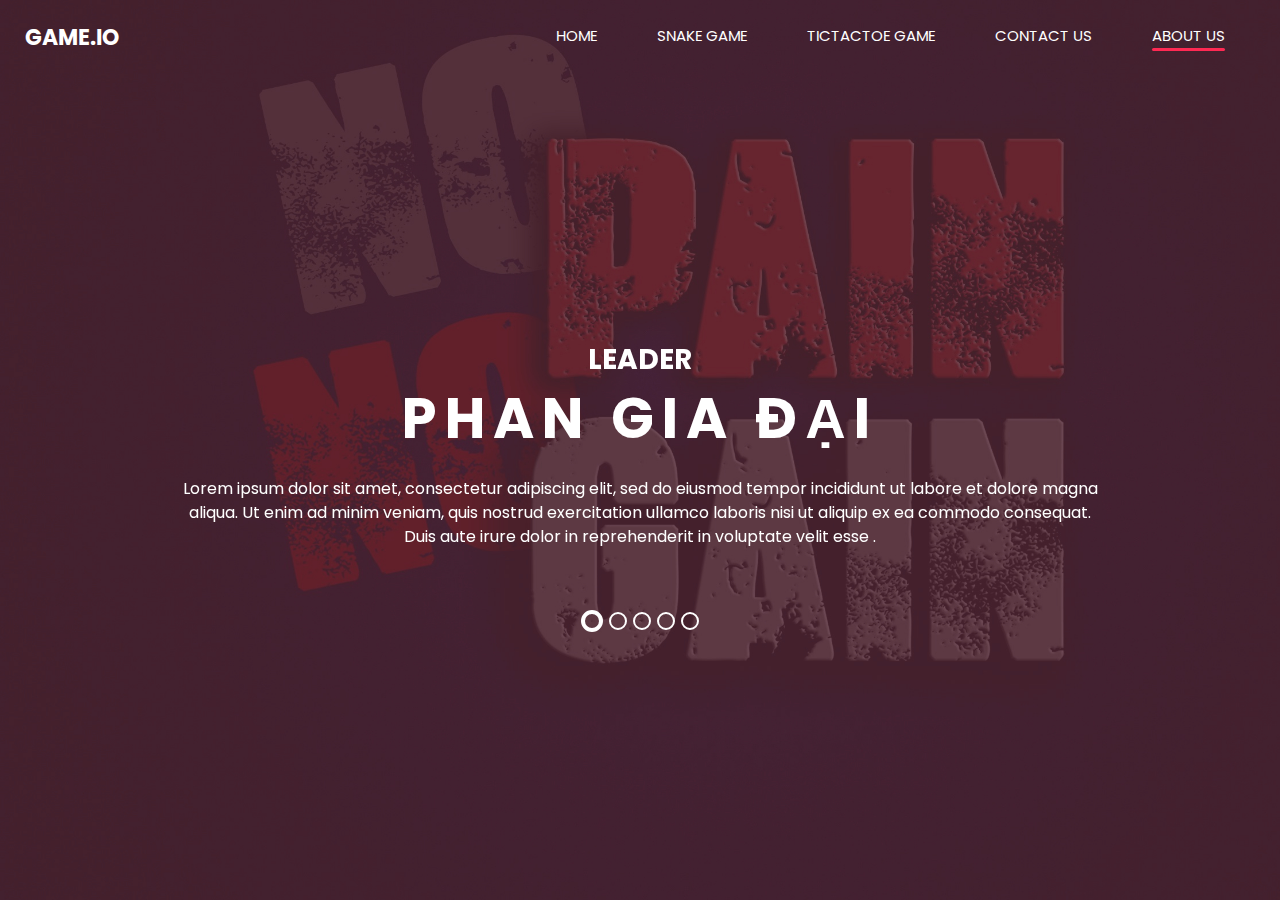
==== about.html @ 8a9aedfb "init-page" ====
<!DOCTYPE html>
<html>

<head>
    <!-- Basic -->
    <meta charset="utf-8" />
    <meta http-equiv="X-UA-Compatible" content="IE=edge" />
    <!-- Mobile Metas -->
    <meta name="viewport" content="width=device-width, initial-scale=1, shrink-to-fit=no" />
    <!-- Site Metas -->
    <meta name="keywords" content="" />
    <meta name="description" content="" />
    <meta name="author" content="" />

    <title>Game.io</title>

    <!-- slider stylesheet -->
    <link rel="stylesheet" type="text/css"
        href="https://cdnjs.cloudflare.com/ajax/libs/OwlCarousel2/2.3.4/assets/owl.carousel.min.css" />

    <!-- bootstrap core css -->
    <link rel="stylesheet" type="text/css" href="css/bootstrap.css" />

    <!-- fonts style -->
    <link href="https://fonts.googleapis.com/css?family=Poppins:400,600,700&display=swap" rel="stylesheet">
    <!-- Custom styles for this template -->
    <link href="css/style.css" rel="stylesheet" />
    <!-- responsive style -->
    <link href="css/responsive.css" rel="stylesheet" />
</head>

<body>
    <div class="hero_area">
        <!-- header section strats -->
        <header class="header_section">
            <div class="container-fluid">
                <nav class="navbar navbar-expand-lg custom_nav-container ">
                    <a class="navbar-brand" href="index.html">
                        <span>
                            Game.io
                        </span>
                    </a>
                    <button class="navbar-toggler" type="button" data-toggle="collapse"
                        data-target="#navbarSupportedContent" aria-controls="navbarSupportedContent"
                        aria-expanded="false" aria-label="Toggle navigation">
                        <span class="navbar-toggler-icon"></span>
                    </button>

                    <div class="collapse navbar-collapse" id="navbarSupportedContent">
                        <div class="d-flex ml-auto flex-column flex-lg-row align-items-center">
                            <ul class="navbar-nav  ">
                                <li class="nav-item ">
                                    <a class="nav-link" href="index.html">Home <span
                                            class="sr-only">(current)</span></a>
                                </li>
                                <li class="nav-item ">
                                    <a class="nav-link" href="snake.html"> Snake Game </a>
                                </li>
                                </li>
                                <li class="nav-item">
                                    <a class="nav-link" href="tictactoe.html"> tictactoe game</a>
                                </li>
                                <li class="nav-item">
                                    <a class="nav-link" href="contact.html"> Contact Us</a>
                                </li>
                                <li class="nav-item active">
                                    <a class="nav-link" href="about.html"> About Us</a>
                                </li>
                            </ul>

                        </div>
                    </div>
                </nav>
            </div>
        </header>
        <!-- end header section -->
        <!-- slider section -->
        <section class=" slider_section position-relative">
            <div id="carouselExampleIndicators" class="carousel slide" data-ride="carousel">
                <div class="carousel-inner">
                    <div class="carousel-item active">
                        <div class="container">
                            <div class="col-lg-10 col-md-11 mx-auto">
                                <div class="detail-box">
                                    <div>
                                        <h3>
                                            Leader
                                        </h3>
                                        <h1>
                                            Phan Gia Đại
                                        </h1>
                                        <p>
                                            Lorem ipsum dolor sit amet, consectetur adipiscing elit, sed do eiusmod
                                            tempor incididunt ut
                                            labore et dolore magna aliqua. Ut enim ad minim veniam, quis nostrud
                                            exercitation ullamco laboris
                                            nisi ut aliquip ex ea commodo consequat. Duis aute irure dolor in
                                            reprehenderit in voluptate velit
                                            esse .
                                        </p>
                                    </div>
                                </div>
                            </div>
                        </div>
                    </div>
                    <div class="carousel-item">
                        <div class="container">
                            <div class="col-lg-10 col-md-11 mx-auto">
                                <div class="detail-box">
                                    <div>
                                        <h3>
                                            Member
                                        </h3>

                                        <h1>
                                            Họ và tên
                                        </h1>
                                        <p>
                                            Lorem ipsum dolor sit amet, consectetur adipiscing elit, sed do eiusmod
                                            tempor incididunt ut
                                            labore et dolore magna aliqua. Ut enim ad minim veniam, quis nostrud
                                            exercitation ullamco laboris
                                            nisi ut aliquip ex ea commodo consequat. Duis aute irure dolor in
                                            reprehenderit in voluptate velit
                                            esse .
                                        </p>
                                    </div>
                                </div>
                            </div>
                        </div>
                    </div>
                    <div class="carousel-item">
                        <div class="container">
                            <div class="col-lg-10 col-md-11 mx-auto">
                                <div class="detail-box">
                                    <div>
                                        <h3>
                                            Member
                                        </h3>

                                        <h1>
                                            Họ và tên
                                        </h1>
                                        <p>
                                            Lorem ipsum dolor sit amet, consectetur adipiscing elit, sed do eiusmod
                                            tempor incididunt ut
                                            labore et dolore magna aliqua. Ut enim ad minim veniam, quis nostrud
                                            exercitation ullamco laboris
                                            nisi ut aliquip ex ea commodo consequat. Duis aute irure dolor in
                                            reprehenderit in voluptate velit
                                            esse .
                                        </p>

                                    </div>
                                </div>
                            </div>
                        </div>
                    </div>
                    <div class="carousel-item">
                        <div class="container">
                            <div class="col-lg-10 col-md-11 mx-auto">
                                <div class="detail-box">
                                    <div>
                                        <h3>
                                            Member
                                        </h3>

                                        <h1>
                                            Họ và tên
                                        </h1>
                                        <p>
                                            Lorem ipsum dolor sit amet, consectetur adipiscing elit, sed do eiusmod
                                            tempor incididunt ut
                                            labore et dolore magna aliqua. Ut enim ad minim veniam, quis nostrud
                                            exercitation ullamco laboris
                                            nisi ut aliquip ex ea commodo consequat. Duis aute irure dolor in
                                            reprehenderit in voluptate velit
                                            esse .
                                        </p>

                                    </div>
                                </div>
                            </div>
                        </div>
                    </div>
                    <div class="carousel-item">
                        <div class="container">
                            <div class="col-lg-10 col-md-11 mx-auto">
                                <div class="detail-box">
                                    <div>
                                        <h3>
                                            Member
                                        </h3>

                                        <h1>
                                            Họ và tên
                                        </h1>
                                        <p>
                                            Lorem ipsum dolor sit amet, consectetur adipiscing elit, sed do eiusmod
                                            tempor incididunt ut
                                            labore et dolore magna aliqua. Ut enim ad minim veniam, quis nostrud
                                            exercitation ullamco laboris
                                            nisi ut aliquip ex ea commodo consequat. Duis aute irure dolor in
                                            reprehenderit in voluptate velit
                                            esse .
                                        </p>

                                    </div>
                                </div>
                            </div>
                        </div>
                    </div>
                </div>
                <ol class="carousel-indicators">
                    <li data-target="#carouselExampleIndicators" data-slide-to="0" class="active"></li>
                    <li data-target="#carouselExampleIndicators" data-slide-to="1"></li>
                    <li data-target="#carouselExampleIndicators" data-slide-to="2"></li>
                    <li data-target="#carouselExampleIndicators" data-slide-to="3"></li>
                    <li data-target="#carouselExampleIndicators" data-slide-to="4"></li>
                </ol>
            </div>
        </section>
        <!-- end slider section -->
    </div>

    <script src="js/jquery-3.4.1.min.js"></script>
    <script src="js/bootstrap.js"></script>

</body>

</html>
---- css/style.css ----
body {
  font-family: 'Poppins', sans-serif;
  color: #000000;
  background-color: #ffffff;
}

.layout_padding {
  padding-top: 120px;
  padding-bottom: 120px;
}

.layout_padding2 {
  padding-top: 45px;
  padding-bottom: 45px;
}

.layout_padding2-top {
  padding-top: 45px;
}

.layout_padding2-bottom {
  padding-bottom: 45px;
}

.layout_padding-top {
  padding-top: 120px;
}

.layout_padding-bottom {
  padding-bottom: 120px;
}

.heading_container {
  display: -webkit-box;
  display: -ms-flexbox;
  display: flex;
  -webkit-box-pack: center;
  -ms-flex-pack: center;
  justify-content: center;
  text-align: center;
}

.heading_container h2 {
  font-weight: bold;
  position: relative;
  padding-bottom: 5px;
  text-transform: uppercase;
}

.heading_container h2::before {
  content: "";
  position: absolute;
  bottom: 0;
  left: 50%;
  width: 55px;
  height: 5px;
  background-color: #ff2953;
  -webkit-transform: translateX(-50%);
  transform: translateX(-50%);
}

/*header section*/
.hero_area {
  height: 100vh;
  display: -webkit-box;
  display: -ms-flexbox;
  display: flex;
  -webkit-box-orient: vertical;
  -webkit-box-direction: normal;
  -ms-flex-direction: column;
  flex-direction: column;
  background-image: url(../images/hero-bg.jpg);
  background-size: cover;
  background-attachment: fixed;
}

.sub_page .hero_area {
  height: auto;
}

.sub_page .who_section.layout_padding {
  padding-top: 0;
}

.hero_area.sub_pages {
  height: auto;
}

.header_section .container-fluid {
  padding-right: 25px;
  padding-left: 25px;
}

.header_section .nav_container {
  margin: 0 auto;
}

.custom_nav-container.navbar-expand-lg .navbar-nav .nav-item .nav-link {
  margin: 10px 30px;
  padding: 0;
  padding-bottom: 3px;
  color: #ffffff;
  text-align: center;
  position: relative;
  text-transform: uppercase;
  font-size: 15px;
}

.custom_nav-container.navbar-expand-lg .navbar-nav .nav-item .nav-link::after {
  display: none;
  content: "";
  position: absolute;
  left: 0;
  bottom: 0;
  width: 100%;
  height: 3px;
  border-radius: 5px;
  background-color: #ffffff;
}

.custom_nav-container.navbar-expand-lg .navbar-nav .nav-item.active a::after,
.custom_nav-container.navbar-expand-lg .navbar-nav .nav-item:hover a::after {
  display: block;
  background-color: #ff2953;
}

a,
a:hover,
a:focus {
  text-decoration: none;
}

a:hover,
a:focus {
  color: initial;
}

.btn,
.btn:focus {
  outline: none !important;
  -webkit-box-shadow: none;
  box-shadow: none;
}

/* .user_option {
  display: -webkit-box;
  display: -ms-flexbox;
  display: flex;
  -webkit-box-align: center;
  -ms-flex-align: center;
  align-items: center;
} */

/* .user_option a {
  color: #ffffff;
  margin: 10px 30px;
} */

.custom_nav-container .nav_search-btn {
  background-image: url(../images/search-icon.png);
  background-size: 22px;
  background-repeat: no-repeat;
  background-position-y: 7px;
  width: 35px;
  height: 35px;
  padding: 0;
  border: none;
}

.navbar-brand {
  display: -webkit-box;
  display: -ms-flexbox;
  display: flex;
  -webkit-box-align: center;
  -ms-flex-align: center;
  align-items: center;
  position: relative;
}

.navbar-brand span {
  font-size: 22px;
  text-transform: uppercase;
  font-weight: bold;
  color: #ffffff;
  position: relative;
  z-index: 3;
}

.custom_nav-container {
  z-index: 99999;
  padding: 15px 0;
}

.custom_nav-container .navbar-toggler {
  outline: none;
}

.custom_nav-container .navbar-toggler .navbar-toggler-icon {
  background-image: url(../images/menu.png);
  background-size: 55px;
}

/*end header section*/
.slider_section {
  -webkit-box-flex: 1;
  -ms-flex: 1;
  flex: 1;
  display: -webkit-box;
  display: -ms-flexbox;
  display: flex;
  -webkit-box-align: center;
  -ms-flex-align: center;
  align-items: center;
  color: #ffffff;
}

.slider_section #carouselExampleIndicators {
  width: 100%;
}

.slider_section .row {
  -webkit-box-align: center;
  -ms-flex-align: center;
  align-items: center;
}

.slider_section .box {
  margin: 125px 0;
}

.slider_section .detail-box {
  text-align: center;
}

.slider_section .detail-box h1,
.slider_section .detail-box h2,
.slider_section .detail-box h3 {
  text-transform: uppercase;
  font-weight: bold;
}

.slider_section .detail-box h2 {
  font-size: 2.5rem;
}

.slider_section .detail-box h1 {
  font-size: 3.5rem;
  font-weight: bold;
  letter-spacing: .5rem;
}

.slider_section .detail-box p {
  margin-top: 25px;
}

.slider_section .detail-box a {
  display: inline-block;
  padding: 8px 35px;
  background-color: transparent;
  border: 1.5px solid #ffffff;
  color: #ffffff;
  border-radius: 0px;
  -webkit-transition: -webkit-transform 0.3s;
  transition: -webkit-transform 0.3s;
  transition: transform 0.3s;
  transition: transform 0.3s, -webkit-transform 0.3s;
  text-transform: uppercase;
  margin-top: 35px;
}

.slider_section .detail-box a:hover {
  background-color: #ffffff;
  color: #000000;
}

.slider_section #carouselExampleIndicators .carousel-indicators {
  position: unset;
  margin: 0;
  margin-top: 45px;
  -webkit-box-align: center;
  -ms-flex-align: center;
  align-items: center;
}

.slider_section #carouselExampleIndicators .carousel-indicators li {
  width: 14px;
  height: 14px;
  background-color: transparent;
  border: 2px solid #ffffff;
  border-radius: 100%;
  opacity: 1;
}

.slider_section #carouselExampleIndicators .carousel-indicators li.active {
  border: 4px solid #ffffff;
}

.us_section {
  background-image: url(../images/us-bg.jpg);
  background-size: cover;
  background-attachment: fixed;
  color: #ffffff;
}

.us_section .us_container {
  padding-top: 25px;
}

.us_section .us_container .box {
  display: -webkit-box;
  display: -ms-flexbox;
  display: flex;
  -webkit-box-orient: vertical;
  -webkit-box-direction: normal;
  -ms-flex-direction: column;
  flex-direction: column;
  -webkit-box-align: center;
  -ms-flex-align: center;
  align-items: center;
  text-align: center;
  margin: 25px 10px 0 10px;
}

.us_section .us_container .box .img-box {
  height: 100px;
  display: -webkit-box;
  display: -ms-flexbox;
  display: flex;
  -webkit-box-align: center;
  -ms-flex-align: center;
  align-items: center;
  -webkit-box-pack: center;
  -ms-flex-pack: center;
  justify-content: center;
}

.us_section .us_container .box .img-box img {
  max-width: 100%;
}

.us_section .us_container .box .detail-box h5 {
  font-weight: bold;
}

.heathy_section {
  background-image: url(../images/healthy-bg.jpg);
  background-size: cover;
  background-attachment: fixed;
  color: #ffffff;
  text-align: center;
}

.heathy_section h2 {
  font-weight: bold;
}

.heathy_section p {
  margin-top: 35px;
}

.heathy_section .btn-box {
  display: -webkit-box;
  display: -ms-flexbox;
  display: flex;
  -webkit-box-pack: center;
  -ms-flex-pack: center;
  justify-content: center;
  margin-top: 45px;
}

.heathy_section .btn-box a {
  display: inline-block;
  padding: 8px 35px;
  background-color: transparent;
  border: 1.5px solid #ffffff;
  color: #ffffff;
  border-radius: 0;
  -webkit-transition: -webkit-transform 0.3s;
  transition: -webkit-transform 0.3s;
  transition: transform 0.3s;
  transition: transform 0.3s, -webkit-transform 0.3s;
  text-transform: uppercase;
}

.heathy_section .btn-box a:hover {
  background-color: #ffffff;
  color: #000000;
}

.trainer_section {
  background-image: url(../images/trainer-bg.jpg);
  background-size: cover;
  background-attachment: fixed;
  color: #ffffff;
}

.trainer_section .box {
  margin-top: 55px;
  display: -webkit-box;
  display: -ms-flexbox;
  display: flex;
  -webkit-box-orient: vertical;
  -webkit-box-direction: normal;
  -ms-flex-direction: column;
  flex-direction: column;
  -webkit-box-align: center;
  -ms-flex-align: center;
  align-items: center;
  text-align: center;
}

.trainer_section .box .name h5 {
  font-weight: bold;
  margin-bottom: 15px;
}

.trainer_section .box .img-box {
  border-radius: 15px;
  overflow: hidden;
}

.trainer_section .box .img-box img {
  width: 100%;
}

.trainer_section .box .social_box {
  display: -webkit-box;
  display: -ms-flexbox;
  display: flex;
  -webkit-box-pack: justify;
  -ms-flex-pack: justify;
  justify-content: space-between;
  width: 225px;
  padding: 12px 45px;
  background-color: #ffffff;
  border-radius: 50px;
  margin-top: -25px;
}

.contact_section {
  position: relative;
  background-color: #27223f;
  color: #ffffff;
}

.contact_section .heading_container {
  -webkit-box-pack: start;
  -ms-flex-pack: start;
  justify-content: start;
}

.contact_section .heading_container h2::before {
  text-align: left;
  left: 0;
  -webkit-transform: none;
  transform: none;
}

.contact_section .row {
  -webkit-box-align: center;
  -ms-flex-align: center;
  align-items: center;
}

.contact_section .img-box img {
  width: 100%;
}

.contact_section .form_container {
  padding: 45px 0 45px 15px;
}

.contact_section input {
  width: 100%;
  border: none;
  background-color: #ffffff;
  outline: none;
  color: #000000;
  margin-top: 25px;
  padding: 12px;
}

.contact_section input::-webkit-input-placeholder {
  color: #2a2a2c;
}

.contact_section input:-ms-input-placeholder {
  color: #2a2a2c;
}

.contact_section input::-ms-input-placeholder {
  color: #2a2a2c;
}

.contact_section input::placeholder {
  color: #2a2a2c;
}

.contact_section input.message-box {
  padding: 45px 12px;
}

.contact_section button {
  padding: 10px 65px;
  outline: none;
  border: none;
  color: #ffffff;
  background: #ff2953;
  margin: 45px 0 0 auto;
  text-transform: uppercase;
}

.info_section {
  background-color: #252233;
}

.info_items {
  width: 70%;
  margin: 0 auto;
  display: -webkit-box;
  display: -ms-flexbox;
  display: flex;
  -webkit-box-pack: justify;
  -ms-flex-pack: justify;
  justify-content: space-between;
}

.info_items .item {
  width: 200px;
  display: -webkit-box;
  display: -ms-flexbox;
  display: flex;
  -webkit-box-orient: vertical;
  -webkit-box-direction: normal;
  -ms-flex-direction: column;
  flex-direction: column;
  -webkit-box-align: center;
  -ms-flex-align: center;
  align-items: center;
  text-align: center;
}

.info_items .item .img-box {
  width: 80px;
  height: 80px;
  border-radius: 100%;
  background-repeat: no-repeat;
  background-position: center;
}

.info_items .item .detail-box {
  margin-top: 5px;
  color: #fff;
}

.info_items {
  position: relative;
}

.info_items a {
  position: relative;
}

.info_items .item .img-box.box-1 {
  background-image: url(../images/location-white.png);
}

.info_items .item .img-box.box-2 {
  background-image: url(../images/telephone-white.png);
}

.info_items .item .img-box.box-3 {
  background-image: url(../images/envelope-white.png);
}

/* footer section*/
.footer_section {
  background-color: #fbfdfd;
  padding: 20px;
  font-weight: 500;
}

.footer_section p {
  color: #292929;
  margin: 0;
  text-align: center;
}

.footer_section a {
  color: #292929;
}

/* end footer section*/
/*# sourceMappingURL=style.css.map */
---- css/responsive.css ----
@media (max-width: 1120px) {}

@media (max-width: 992px) {
    .hero_area {
        height: auto;
    }

    .custom_nav-container .nav_search-btn {
        background-position: center;
        margin-top: 10px;
    }

    .slider_section {
        padding-top: 45px;
        padding-bottom: 75px;
    }

    .info_items {
        width: 100%;
    }
}

@media (max-width: 768px) {
    .contact_section .form_container {
        padding: 45px 0;
    }

    .info_items {
        flex-direction: column;
        align-items: center;
    }

    .contact_section .heading_container {
        justify-content: center;
    }

    .contact_section .heading_container h2::before {
        left: 50%;
        transform: translateX(-50%);
    }

    .contact_section button {
        margin: 45px auto 0 auto;
    }
}


@media (max-width: 576px) {
    .slider_section .detail-box h1 {
        font-size: 3rem;
    }
}

@media (max-width: 480px) {}

@media (max-width: 420px) {
    .slider_section .detail-box h1 {
        letter-spacing: .3rem;
    }
}

@media (max-width: 360px) {}

@media (min-width: 1200px) {
    .container {
        max-width: 1170px;
    }
}
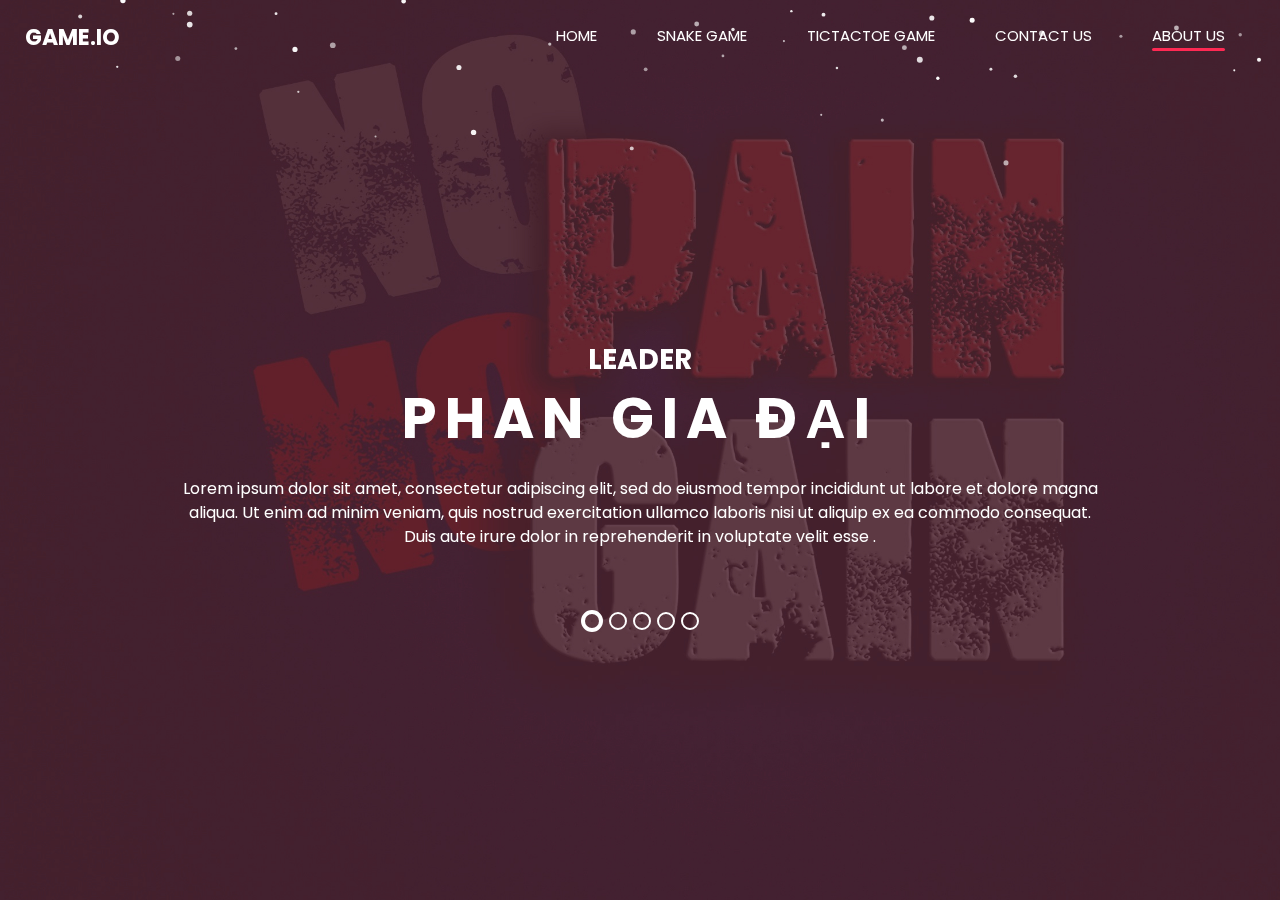
==== commit 9e5f138a: "add snow effect" ====
--- a/about.html
+++ b/about.html
@@ -30,201 +30,204 @@
 </head>
 
 <body>
-    <div class="hero_area">
-        <!-- header section strats -->
-        <header class="header_section">
-            <div class="container-fluid">
-                <nav class="navbar navbar-expand-lg custom_nav-container ">
-                    <a class="navbar-brand" href="index.html">
-                        <span>
-                            Game.io
-                        </span>
-                    </a>
-                    <button class="navbar-toggler" type="button" data-toggle="collapse"
-                        data-target="#navbarSupportedContent" aria-controls="navbarSupportedContent"
-                        aria-expanded="false" aria-label="Toggle navigation">
-                        <span class="navbar-toggler-icon"></span>
-                    </button>
-
-                    <div class="collapse navbar-collapse" id="navbarSupportedContent">
-                        <div class="d-flex ml-auto flex-column flex-lg-row align-items-center">
-                            <ul class="navbar-nav  ">
-                                <li class="nav-item ">
-                                    <a class="nav-link" href="index.html">Home <span
-                                            class="sr-only">(current)</span></a>
-                                </li>
-                                <li class="nav-item ">
-                                    <a class="nav-link" href="snake.html"> Snake Game </a>
-                                </li>
-                                </li>
-                                <li class="nav-item">
-                                    <a class="nav-link" href="tictactoe.html"> tictactoe game</a>
-                                </li>
-                                <li class="nav-item">
-                                    <a class="nav-link" href="contact.html"> Contact Us</a>
-                                </li>
-                                <li class="nav-item active">
-                                    <a class="nav-link" href="about.html"> About Us</a>
-                                </li>
-                            </ul>
-
+    <section class="sky">
+        <div class="hero_area">
+            <!-- header section strats -->
+            <header class="header_section">
+                <div class="container-fluid">
+                    <nav class="navbar navbar-expand-lg custom_nav-container ">
+                        <a class="navbar-brand" href="index.html">
+                            <span>
+                                Game.io
+                            </span>
+                        </a>
+                        <button class="navbar-toggler" type="button" data-toggle="collapse"
+                            data-target="#navbarSupportedContent" aria-controls="navbarSupportedContent"
+                            aria-expanded="false" aria-label="Toggle navigation">
+                            <span class="navbar-toggler-icon"></span>
+                        </button>
+    
+                        <div class="collapse navbar-collapse" id="navbarSupportedContent">
+                            <div class="d-flex ml-auto flex-column flex-lg-row align-items-center">
+                                <ul class="navbar-nav  ">
+                                    <li class="nav-item ">
+                                        <a class="nav-link" href="index.html">Home <span
+                                                class="sr-only">(current)</span></a>
+                                    </li>
+                                    <li class="nav-item ">
+                                        <a class="nav-link" href="snake.html"> Snake Game </a>
+                                    </li>
+                                    </li>
+                                    <li class="nav-item">
+                                        <a class="nav-link" href="tictactoe.html"> tictactoe game</a>
+                                    </li>
+                                    <li class="nav-item">
+                                        <a class="nav-link" href="contact.html"> Contact Us</a>
+                                    </li>
+                                    <li class="nav-item active">
+                                        <a class="nav-link" href="about.html"> About Us</a>
+                                    </li>
+                                </ul>
+    
+                            </div>
+                        </div>
+                    </nav>
+                </div>
+            </header>
+            <!-- end header section -->
+            <!-- slider section -->
+            <section class=" slider_section position-relative">
+                <div id="carouselExampleIndicators" class="carousel slide" data-ride="carousel">
+                    <div class="carousel-inner">
+                        <div class="carousel-item active">
+                            <div class="container">
+                                <div class="col-lg-10 col-md-11 mx-auto">
+                                    <div class="detail-box">
+                                        <div>
+                                            <h3>
+                                                Leader
+                                            </h3>
+                                            <h1>
+                                                Phan Gia Đại
+                                            </h1>
+                                            <p>
+                                                Lorem ipsum dolor sit amet, consectetur adipiscing elit, sed do eiusmod
+                                                tempor incididunt ut
+                                                labore et dolore magna aliqua. Ut enim ad minim veniam, quis nostrud
+                                                exercitation ullamco laboris
+                                                nisi ut aliquip ex ea commodo consequat. Duis aute irure dolor in
+                                                reprehenderit in voluptate velit
+                                                esse .
+                                            </p>
+                                        </div>
+                                    </div>
+                                </div>
+                            </div>
+                        </div>
+                        <div class="carousel-item">
+                            <div class="container">
+                                <div class="col-lg-10 col-md-11 mx-auto">
+                                    <div class="detail-box">
+                                        <div>
+                                            <h3>
+                                                Thành Viên
+                                            </h3>
+    
+                                            <h1>
+                                                Nguyễn Đức Hải
+                                            </h1>
+                                            <p>
+                                                Lorem ipsum dolor sit amet, consectetur adipiscing elit, sed do eiusmod
+                                                tempor incididunt ut
+                                                labore et dolore magna aliqua. Ut enim ad minim veniam, quis nostrud
+                                                exercitation ullamco laboris
+                                                nisi ut aliquip ex ea commodo consequat. Duis aute irure dolor in
+                                                reprehenderit in voluptate velit
+                                                esse .
+                                            </p>
+                                        </div>
+                                    </div>
+                                </div>
+                            </div>
+                        </div>
+                        <div class="carousel-item">
+                            <div class="container">
+                                <div class="col-lg-10 col-md-11 mx-auto">
+                                    <div class="detail-box">
+                                        <div>
+                                            <h3>
+                                                Thành Viên
+                                            </h3>
+    
+                                            <h1>
+                                                Đoàn Quang Thiệu
+                                            </h1>
+                                            <p>
+                                                Lorem ipsum dolor sit amet, consectetur adipiscing elit, sed do eiusmod
+                                                tempor incididunt ut
+                                                labore et dolore magna aliqua. Ut enim ad minim veniam, quis nostrud
+                                                exercitation ullamco laboris
+                                                nisi ut aliquip ex ea commodo consequat. Duis aute irure dolor in
+                                                reprehenderit in voluptate velit
+                                                esse .
+                                            </p>
+    
+                                        </div>
+                                    </div>
+                                </div>
+                            </div>
+                        </div>
+                        <div class="carousel-item">
+                            <div class="container">
+                                <div class="col-lg-10 col-md-11 mx-auto">
+                                    <div class="detail-box">
+                                        <div>
+                                            <h3>
+                                                Thành Viên
+                                            </h3>
+    
+                                            <h1>
+                                                Nguyễn Quốc Chí
+                                            </h1>
+                                            <p>
+                                                Lorem ipsum dolor sit amet, consectetur adipiscing elit, sed do eiusmod
+                                                tempor incididunt ut
+                                                labore et dolore magna aliqua. Ut enim ad minim veniam, quis nostrud
+                                                exercitation ullamco laboris
+                                                nisi ut aliquip ex ea commodo consequat. Duis aute irure dolor in
+                                                reprehenderit in voluptate velit
+                                                esse .
+                                            </p>
+    
+                                        </div>
+                                    </div>
+                                </div>
+                            </div>
+                        </div>
+                        <div class="carousel-item">
+                            <div class="container">
+                                <div class="col-lg-10 col-md-11 mx-auto">
+                                    <div class="detail-box">
+                                        <div>
+                                            <h3>
+                                                Thành Viên
+                                            </h3>
+    
+                                            <h1>
+                                                Họ và tên
+                                            </h1>
+                                            <p>
+                                                Lorem ipsum dolor sit amet, consectetur adipiscing elit, sed do eiusmod
+                                                tempor incididunt ut
+                                                labore et dolore magna aliqua. Ut enim ad minim veniam, quis nostrud
+                                                exercitation ullamco laboris
+                                                nisi ut aliquip ex ea commodo consequat. Duis aute irure dolor in
+                                                reprehenderit in voluptate velit
+                                                esse .
+                                            </p>
+    
+                                        </div>
+                                    </div>
+                                </div>
+                            </div>
                         </div>
                     </div>
-                </nav>
-            </div>
-        </header>
-        <!-- end header section -->
-        <!-- slider section -->
-        <section class=" slider_section position-relative">
-            <div id="carouselExampleIndicators" class="carousel slide" data-ride="carousel">
-                <div class="carousel-inner">
-                    <div class="carousel-item active">
-                        <div class="container">
-                            <div class="col-lg-10 col-md-11 mx-auto">
-                                <div class="detail-box">
-                                    <div>
-                                        <h3>
-                                            Leader
-                                        </h3>
-                                        <h1>
-                                            Phan Gia Đại
-                                        </h1>
-                                        <p>
-                                            Lorem ipsum dolor sit amet, consectetur adipiscing elit, sed do eiusmod
-                                            tempor incididunt ut
-                                            labore et dolore magna aliqua. Ut enim ad minim veniam, quis nostrud
-                                            exercitation ullamco laboris
-                                            nisi ut aliquip ex ea commodo consequat. Duis aute irure dolor in
-                                            reprehenderit in voluptate velit
-                                            esse .
-                                        </p>
-                                    </div>
-                                </div>
-                            </div>
-                        </div>
-                    </div>
-                    <div class="carousel-item">
-                        <div class="container">
-                            <div class="col-lg-10 col-md-11 mx-auto">
-                                <div class="detail-box">
-                                    <div>
-                                        <h3>
-                                            Member
-                                        </h3>
-
-                                        <h1>
-                                            Họ và tên
-                                        </h1>
-                                        <p>
-                                            Lorem ipsum dolor sit amet, consectetur adipiscing elit, sed do eiusmod
-                                            tempor incididunt ut
-                                            labore et dolore magna aliqua. Ut enim ad minim veniam, quis nostrud
-                                            exercitation ullamco laboris
-                                            nisi ut aliquip ex ea commodo consequat. Duis aute irure dolor in
-                                            reprehenderit in voluptate velit
-                                            esse .
-                                        </p>
-                                    </div>
-                                </div>
-                            </div>
-                        </div>
-                    </div>
-                    <div class="carousel-item">
-                        <div class="container">
-                            <div class="col-lg-10 col-md-11 mx-auto">
-                                <div class="detail-box">
-                                    <div>
-                                        <h3>
-                                            Member
-                                        </h3>
-
-                                        <h1>
-                                            Họ và tên
-                                        </h1>
-                                        <p>
-                                            Lorem ipsum dolor sit amet, consectetur adipiscing elit, sed do eiusmod
-                                            tempor incididunt ut
-                                            labore et dolore magna aliqua. Ut enim ad minim veniam, quis nostrud
-                                            exercitation ullamco laboris
-                                            nisi ut aliquip ex ea commodo consequat. Duis aute irure dolor in
-                                            reprehenderit in voluptate velit
-                                            esse .
-                                        </p>
-
-                                    </div>
-                                </div>
-                            </div>
-                        </div>
-                    </div>
-                    <div class="carousel-item">
-                        <div class="container">
-                            <div class="col-lg-10 col-md-11 mx-auto">
-                                <div class="detail-box">
-                                    <div>
-                                        <h3>
-                                            Member
-                                        </h3>
-
-                                        <h1>
-                                            Họ và tên
-                                        </h1>
-                                        <p>
-                                            Lorem ipsum dolor sit amet, consectetur adipiscing elit, sed do eiusmod
-                                            tempor incididunt ut
-                                            labore et dolore magna aliqua. Ut enim ad minim veniam, quis nostrud
-                                            exercitation ullamco laboris
-                                            nisi ut aliquip ex ea commodo consequat. Duis aute irure dolor in
-                                            reprehenderit in voluptate velit
-                                            esse .
-                                        </p>
-
-                                    </div>
-                                </div>
-                            </div>
-                        </div>
-                    </div>
-                    <div class="carousel-item">
-                        <div class="container">
-                            <div class="col-lg-10 col-md-11 mx-auto">
-                                <div class="detail-box">
-                                    <div>
-                                        <h3>
-                                            Member
-                                        </h3>
-
-                                        <h1>
-                                            Họ và tên
-                                        </h1>
-                                        <p>
-                                            Lorem ipsum dolor sit amet, consectetur adipiscing elit, sed do eiusmod
-                                            tempor incididunt ut
-                                            labore et dolore magna aliqua. Ut enim ad minim veniam, quis nostrud
-                                            exercitation ullamco laboris
-                                            nisi ut aliquip ex ea commodo consequat. Duis aute irure dolor in
-                                            reprehenderit in voluptate velit
-                                            esse .
-                                        </p>
-
-                                    </div>
-                                </div>
-                            </div>
-                        </div>
-                    </div>
+                    <ol class="carousel-indicators">
+                        <li data-target="#carouselExampleIndicators" data-slide-to="0" class="active"></li>
+                        <li data-target="#carouselExampleIndicators" data-slide-to="1"></li>
+                        <li data-target="#carouselExampleIndicators" data-slide-to="2"></li>
+                        <li data-target="#carouselExampleIndicators" data-slide-to="3"></li>
+                        <li data-target="#carouselExampleIndicators" data-slide-to="4"></li>
+                    </ol>
                 </div>
-                <ol class="carousel-indicators">
-                    <li data-target="#carouselExampleIndicators" data-slide-to="0" class="active"></li>
-                    <li data-target="#carouselExampleIndicators" data-slide-to="1"></li>
-                    <li data-target="#carouselExampleIndicators" data-slide-to="2"></li>
-                    <li data-target="#carouselExampleIndicators" data-slide-to="3"></li>
-                    <li data-target="#carouselExampleIndicators" data-slide-to="4"></li>
-                </ol>
-            </div>
-        </section>
-        <!-- end slider section -->
-    </div>
+            </section>
+            <!-- end slider section -->
+        </div>
+    </section>
 
     <script src="js/jquery-3.4.1.min.js"></script>
     <script src="js/bootstrap.js"></script>
+    <script src="js/snoweffect.js"></script>
 
 </body>
 
--- a/css/style.css
+++ b/css/style.css
@@ -43,7 +43,7 @@
 .heading_container h2 {
   font-weight: bold;
   position: relative;
-  padding-bottom: 5px;
+  padding-bottom: 10px;
   text-transform: uppercase;
 }
 
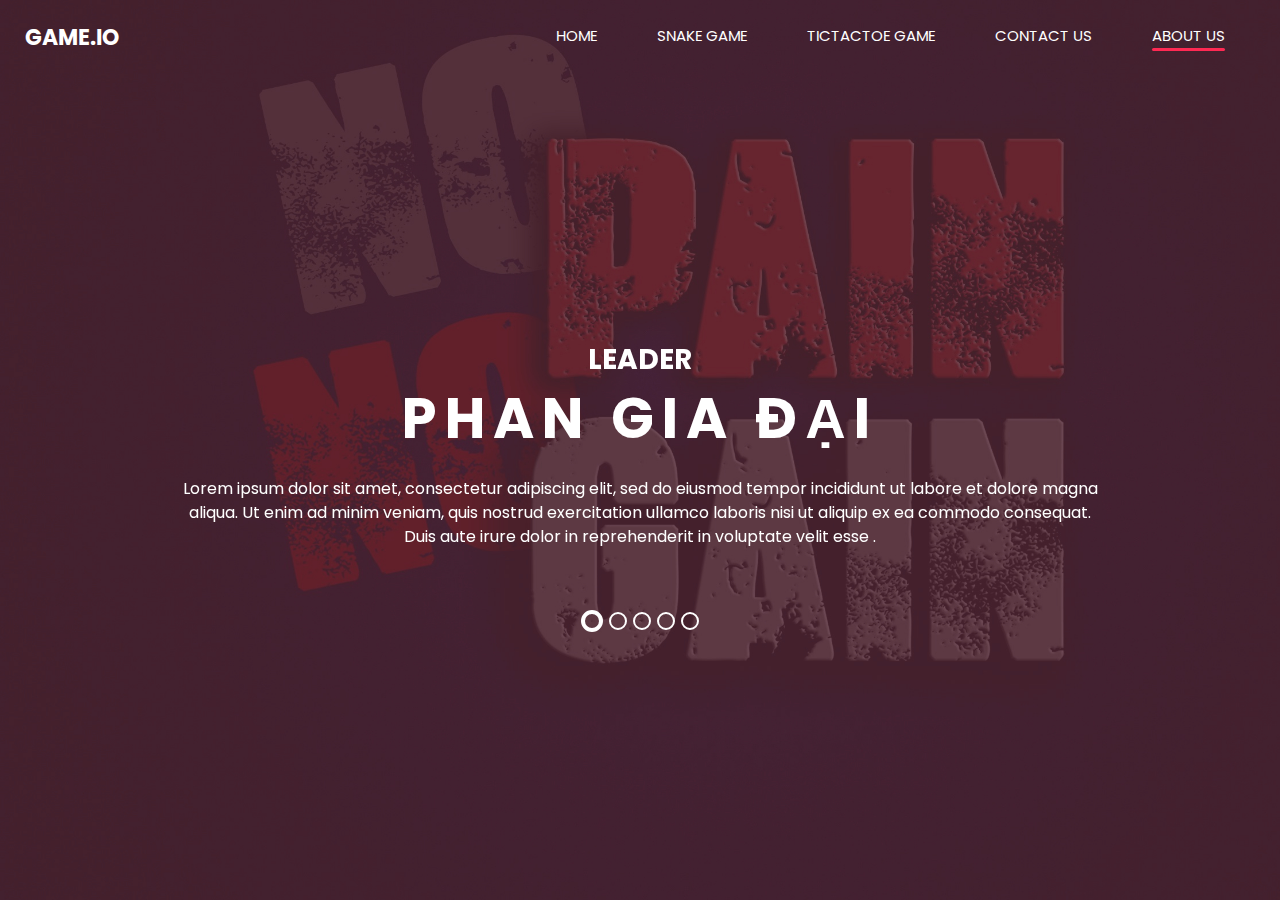
==== commit 14fbb87e: "delete snow" ====
--- a/about.html
+++ b/about.html
@@ -30,200 +30,198 @@
 </head>
 
 <body>
-    <section class="sky">
-        <div class="hero_area">
-            <!-- header section strats -->
-            <header class="header_section">
-                <div class="container-fluid">
-                    <nav class="navbar navbar-expand-lg custom_nav-container ">
-                        <a class="navbar-brand" href="index.html">
-                            <span>
-                                Game.io
-                            </span>
-                        </a>
-                        <button class="navbar-toggler" type="button" data-toggle="collapse"
-                            data-target="#navbarSupportedContent" aria-controls="navbarSupportedContent"
-                            aria-expanded="false" aria-label="Toggle navigation">
-                            <span class="navbar-toggler-icon"></span>
-                        </button>
-    
-                        <div class="collapse navbar-collapse" id="navbarSupportedContent">
-                            <div class="d-flex ml-auto flex-column flex-lg-row align-items-center">
-                                <ul class="navbar-nav  ">
-                                    <li class="nav-item ">
-                                        <a class="nav-link" href="index.html">Home <span
-                                                class="sr-only">(current)</span></a>
-                                    </li>
-                                    <li class="nav-item ">
-                                        <a class="nav-link" href="snake.html"> Snake Game </a>
-                                    </li>
-                                    </li>
-                                    <li class="nav-item">
-                                        <a class="nav-link" href="tictactoe.html"> tictactoe game</a>
-                                    </li>
-                                    <li class="nav-item">
-                                        <a class="nav-link" href="contact.html"> Contact Us</a>
-                                    </li>
-                                    <li class="nav-item active">
-                                        <a class="nav-link" href="about.html"> About Us</a>
-                                    </li>
-                                </ul>
-    
-                            </div>
-                        </div>
-                    </nav>
+    <div class="hero_area">
+        <!-- header section strats -->
+        <header class="header_section">
+            <div class="container-fluid">
+                <nav class="navbar navbar-expand-lg custom_nav-container ">
+                    <a class="navbar-brand" href="index.html">
+                        <span>
+                            Game.io
+                        </span>
+                    </a>
+                    <button class="navbar-toggler" type="button" data-toggle="collapse"
+                        data-target="#navbarSupportedContent" aria-controls="navbarSupportedContent"
+                        aria-expanded="false" aria-label="Toggle navigation">
+                        <span class="navbar-toggler-icon"></span>
+                    </button>
+
+                    <div class="collapse navbar-collapse" id="navbarSupportedContent">
+                        <div class="d-flex ml-auto flex-column flex-lg-row align-items-center">
+                            <ul class="navbar-nav  ">
+                                <li class="nav-item ">
+                                    <a class="nav-link" href="index.html">Home <span
+                                            class="sr-only">(current)</span></a>
+                                </li>
+                                <li class="nav-item ">
+                                    <a class="nav-link" href="snake.html"> Snake Game </a>
+                                </li>
+                                </li>
+                                <li class="nav-item">
+                                    <a class="nav-link" href="tictactoe.html"> tictactoe game</a>
+                                </li>
+                                <li class="nav-item">
+                                    <a class="nav-link" href="contact.html"> Contact Us</a>
+                                </li>
+                                <li class="nav-item active">
+                                    <a class="nav-link" href="about.html"> About Us</a>
+                                </li>
+                            </ul>
+
+                        </div>
+                    </div>
+                </nav>
+            </div>
+        </header>
+        <!-- end header section -->
+        <!-- slider section -->
+        <section class=" slider_section position-relative">
+            <div id="carouselExampleIndicators" class="carousel slide" data-ride="carousel">
+                <div class="carousel-inner">
+                    <div class="carousel-item active">
+                        <div class="container">
+                            <div class="col-lg-10 col-md-11 mx-auto">
+                                <div class="detail-box">
+                                    <div>
+                                        <h3>
+                                            Leader
+                                        </h3>
+                                        <h1>
+                                            Phan Gia Đại
+                                        </h1>
+                                        <p>
+                                            Lorem ipsum dolor sit amet, consectetur adipiscing elit, sed do eiusmod
+                                            tempor incididunt ut
+                                            labore et dolore magna aliqua. Ut enim ad minim veniam, quis nostrud
+                                            exercitation ullamco laboris
+                                            nisi ut aliquip ex ea commodo consequat. Duis aute irure dolor in
+                                            reprehenderit in voluptate velit
+                                            esse .
+                                        </p>
+                                    </div>
+                                </div>
+                            </div>
+                        </div>
+                    </div>
+                    <div class="carousel-item">
+                        <div class="container">
+                            <div class="col-lg-10 col-md-11 mx-auto">
+                                <div class="detail-box">
+                                    <div>
+                                        <h3>
+                                            Thành Viên
+                                        </h3>
+
+                                        <h1>
+                                            Nguyễn Đức Hải
+                                        </h1>
+                                        <p>
+                                            Lorem ipsum dolor sit amet, consectetur adipiscing elit, sed do eiusmod
+                                            tempor incididunt ut
+                                            labore et dolore magna aliqua. Ut enim ad minim veniam, quis nostrud
+                                            exercitation ullamco laboris
+                                            nisi ut aliquip ex ea commodo consequat. Duis aute irure dolor in
+                                            reprehenderit in voluptate velit
+                                            esse .
+                                        </p>
+                                    </div>
+                                </div>
+                            </div>
+                        </div>
+                    </div>
+                    <div class="carousel-item">
+                        <div class="container">
+                            <div class="col-lg-10 col-md-11 mx-auto">
+                                <div class="detail-box">
+                                    <div>
+                                        <h3>
+                                            Thành Viên
+                                        </h3>
+
+                                        <h1>
+                                            Đoàn Quang Thiệu
+                                        </h1>
+                                        <p>
+                                            Lorem ipsum dolor sit amet, consectetur adipiscing elit, sed do eiusmod
+                                            tempor incididunt ut
+                                            labore et dolore magna aliqua. Ut enim ad minim veniam, quis nostrud
+                                            exercitation ullamco laboris
+                                            nisi ut aliquip ex ea commodo consequat. Duis aute irure dolor in
+                                            reprehenderit in voluptate velit
+                                            esse .
+                                        </p>
+
+                                    </div>
+                                </div>
+                            </div>
+                        </div>
+                    </div>
+                    <div class="carousel-item">
+                        <div class="container">
+                            <div class="col-lg-10 col-md-11 mx-auto">
+                                <div class="detail-box">
+                                    <div>
+                                        <h3>
+                                            Thành Viên
+                                        </h3>
+
+                                        <h1>
+                                            Nguyễn Quốc Chí
+                                        </h1>
+                                        <p>
+                                            Lorem ipsum dolor sit amet, consectetur adipiscing elit, sed do eiusmod
+                                            tempor incididunt ut
+                                            labore et dolore magna aliqua. Ut enim ad minim veniam, quis nostrud
+                                            exercitation ullamco laboris
+                                            nisi ut aliquip ex ea commodo consequat. Duis aute irure dolor in
+                                            reprehenderit in voluptate velit
+                                            esse .
+                                        </p>
+
+                                    </div>
+                                </div>
+                            </div>
+                        </div>
+                    </div>
+                    <div class="carousel-item">
+                        <div class="container">
+                            <div class="col-lg-10 col-md-11 mx-auto">
+                                <div class="detail-box">
+                                    <div>
+                                        <h3>
+                                            Thành Viên
+                                        </h3>
+
+                                        <h1>
+                                            Họ và tên
+                                        </h1>
+                                        <p>
+                                            Lorem ipsum dolor sit amet, consectetur adipiscing elit, sed do eiusmod
+                                            tempor incididunt ut
+                                            labore et dolore magna aliqua. Ut enim ad minim veniam, quis nostrud
+                                            exercitation ullamco laboris
+                                            nisi ut aliquip ex ea commodo consequat. Duis aute irure dolor in
+                                            reprehenderit in voluptate velit
+                                            esse .
+                                        </p>
+
+                                    </div>
+                                </div>
+                            </div>
+                        </div>
+                    </div>
                 </div>
-            </header>
-            <!-- end header section -->
-            <!-- slider section -->
-            <section class=" slider_section position-relative">
-                <div id="carouselExampleIndicators" class="carousel slide" data-ride="carousel">
-                    <div class="carousel-inner">
-                        <div class="carousel-item active">
-                            <div class="container">
-                                <div class="col-lg-10 col-md-11 mx-auto">
-                                    <div class="detail-box">
-                                        <div>
-                                            <h3>
-                                                Leader
-                                            </h3>
-                                            <h1>
-                                                Phan Gia Đại
-                                            </h1>
-                                            <p>
-                                                Lorem ipsum dolor sit amet, consectetur adipiscing elit, sed do eiusmod
-                                                tempor incididunt ut
-                                                labore et dolore magna aliqua. Ut enim ad minim veniam, quis nostrud
-                                                exercitation ullamco laboris
-                                                nisi ut aliquip ex ea commodo consequat. Duis aute irure dolor in
-                                                reprehenderit in voluptate velit
-                                                esse .
-                                            </p>
-                                        </div>
-                                    </div>
-                                </div>
-                            </div>
-                        </div>
-                        <div class="carousel-item">
-                            <div class="container">
-                                <div class="col-lg-10 col-md-11 mx-auto">
-                                    <div class="detail-box">
-                                        <div>
-                                            <h3>
-                                                Thành Viên
-                                            </h3>
-    
-                                            <h1>
-                                                Nguyễn Đức Hải
-                                            </h1>
-                                            <p>
-                                                Lorem ipsum dolor sit amet, consectetur adipiscing elit, sed do eiusmod
-                                                tempor incididunt ut
-                                                labore et dolore magna aliqua. Ut enim ad minim veniam, quis nostrud
-                                                exercitation ullamco laboris
-                                                nisi ut aliquip ex ea commodo consequat. Duis aute irure dolor in
-                                                reprehenderit in voluptate velit
-                                                esse .
-                                            </p>
-                                        </div>
-                                    </div>
-                                </div>
-                            </div>
-                        </div>
-                        <div class="carousel-item">
-                            <div class="container">
-                                <div class="col-lg-10 col-md-11 mx-auto">
-                                    <div class="detail-box">
-                                        <div>
-                                            <h3>
-                                                Thành Viên
-                                            </h3>
-    
-                                            <h1>
-                                                Đoàn Quang Thiệu
-                                            </h1>
-                                            <p>
-                                                Lorem ipsum dolor sit amet, consectetur adipiscing elit, sed do eiusmod
-                                                tempor incididunt ut
-                                                labore et dolore magna aliqua. Ut enim ad minim veniam, quis nostrud
-                                                exercitation ullamco laboris
-                                                nisi ut aliquip ex ea commodo consequat. Duis aute irure dolor in
-                                                reprehenderit in voluptate velit
-                                                esse .
-                                            </p>
-    
-                                        </div>
-                                    </div>
-                                </div>
-                            </div>
-                        </div>
-                        <div class="carousel-item">
-                            <div class="container">
-                                <div class="col-lg-10 col-md-11 mx-auto">
-                                    <div class="detail-box">
-                                        <div>
-                                            <h3>
-                                                Thành Viên
-                                            </h3>
-    
-                                            <h1>
-                                                Nguyễn Quốc Chí
-                                            </h1>
-                                            <p>
-                                                Lorem ipsum dolor sit amet, consectetur adipiscing elit, sed do eiusmod
-                                                tempor incididunt ut
-                                                labore et dolore magna aliqua. Ut enim ad minim veniam, quis nostrud
-                                                exercitation ullamco laboris
-                                                nisi ut aliquip ex ea commodo consequat. Duis aute irure dolor in
-                                                reprehenderit in voluptate velit
-                                                esse .
-                                            </p>
-    
-                                        </div>
-                                    </div>
-                                </div>
-                            </div>
-                        </div>
-                        <div class="carousel-item">
-                            <div class="container">
-                                <div class="col-lg-10 col-md-11 mx-auto">
-                                    <div class="detail-box">
-                                        <div>
-                                            <h3>
-                                                Thành Viên
-                                            </h3>
-    
-                                            <h1>
-                                                Họ và tên
-                                            </h1>
-                                            <p>
-                                                Lorem ipsum dolor sit amet, consectetur adipiscing elit, sed do eiusmod
-                                                tempor incididunt ut
-                                                labore et dolore magna aliqua. Ut enim ad minim veniam, quis nostrud
-                                                exercitation ullamco laboris
-                                                nisi ut aliquip ex ea commodo consequat. Duis aute irure dolor in
-                                                reprehenderit in voluptate velit
-                                                esse .
-                                            </p>
-    
-                                        </div>
-                                    </div>
-                                </div>
-                            </div>
-                        </div>
-                    </div>
-                    <ol class="carousel-indicators">
-                        <li data-target="#carouselExampleIndicators" data-slide-to="0" class="active"></li>
-                        <li data-target="#carouselExampleIndicators" data-slide-to="1"></li>
-                        <li data-target="#carouselExampleIndicators" data-slide-to="2"></li>
-                        <li data-target="#carouselExampleIndicators" data-slide-to="3"></li>
-                        <li data-target="#carouselExampleIndicators" data-slide-to="4"></li>
-                    </ol>
-                </div>
-            </section>
-            <!-- end slider section -->
-        </div>
-    </section>
+                <ol class="carousel-indicators">
+                    <li data-target="#carouselExampleIndicators" data-slide-to="0" class="active"></li>
+                    <li data-target="#carouselExampleIndicators" data-slide-to="1"></li>
+                    <li data-target="#carouselExampleIndicators" data-slide-to="2"></li>
+                    <li data-target="#carouselExampleIndicators" data-slide-to="3"></li>
+                    <li data-target="#carouselExampleIndicators" data-slide-to="4"></li>
+                </ol>
+            </div>
+        </section>
+        <!-- end slider section -->
+    </div>
 
     <script src="js/jquery-3.4.1.min.js"></script>
     <script src="js/bootstrap.js"></script>
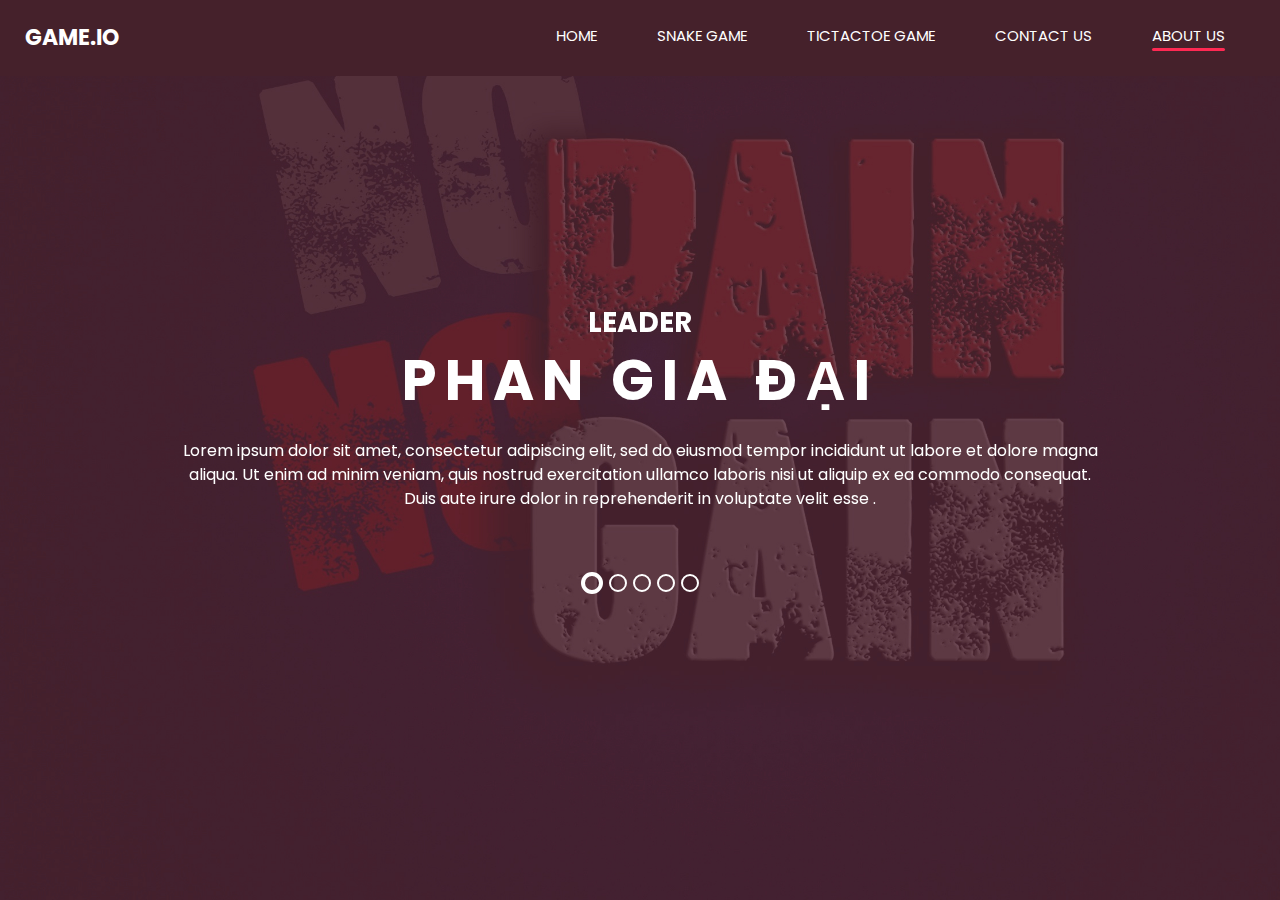
==== commit 5dbd1a7e: "header,snow" ====
--- a/about.html
+++ b/about.html
@@ -193,7 +193,7 @@
                                         </h3>
 
                                         <h1>
-                                            Họ và tên
+                                            Hứu Thiên Trường
                                         </h1>
                                         <p>
                                             Lorem ipsum dolor sit amet, consectetur adipiscing elit, sed do eiusmod
@@ -222,10 +222,10 @@
         </section>
         <!-- end slider section -->
     </div>
+    
 
     <script src="js/jquery-3.4.1.min.js"></script>
     <script src="js/bootstrap.js"></script>
-    <script src="js/snoweffect.js"></script>
 
 </body>
 
--- a/css/style.css
+++ b/css/style.css
@@ -91,6 +91,17 @@
   padding-left: 25px;
 }
 
+.container-fluid {
+  z-index: 1;
+  position: fixed;
+  background-color: #45212b;
+}
+
+.container-fluid-contact {
+  padding-right: 25px;
+  padding-left: 25px;
+}
+
 .header_section .nav_container {
   margin: 0 auto;
 }
